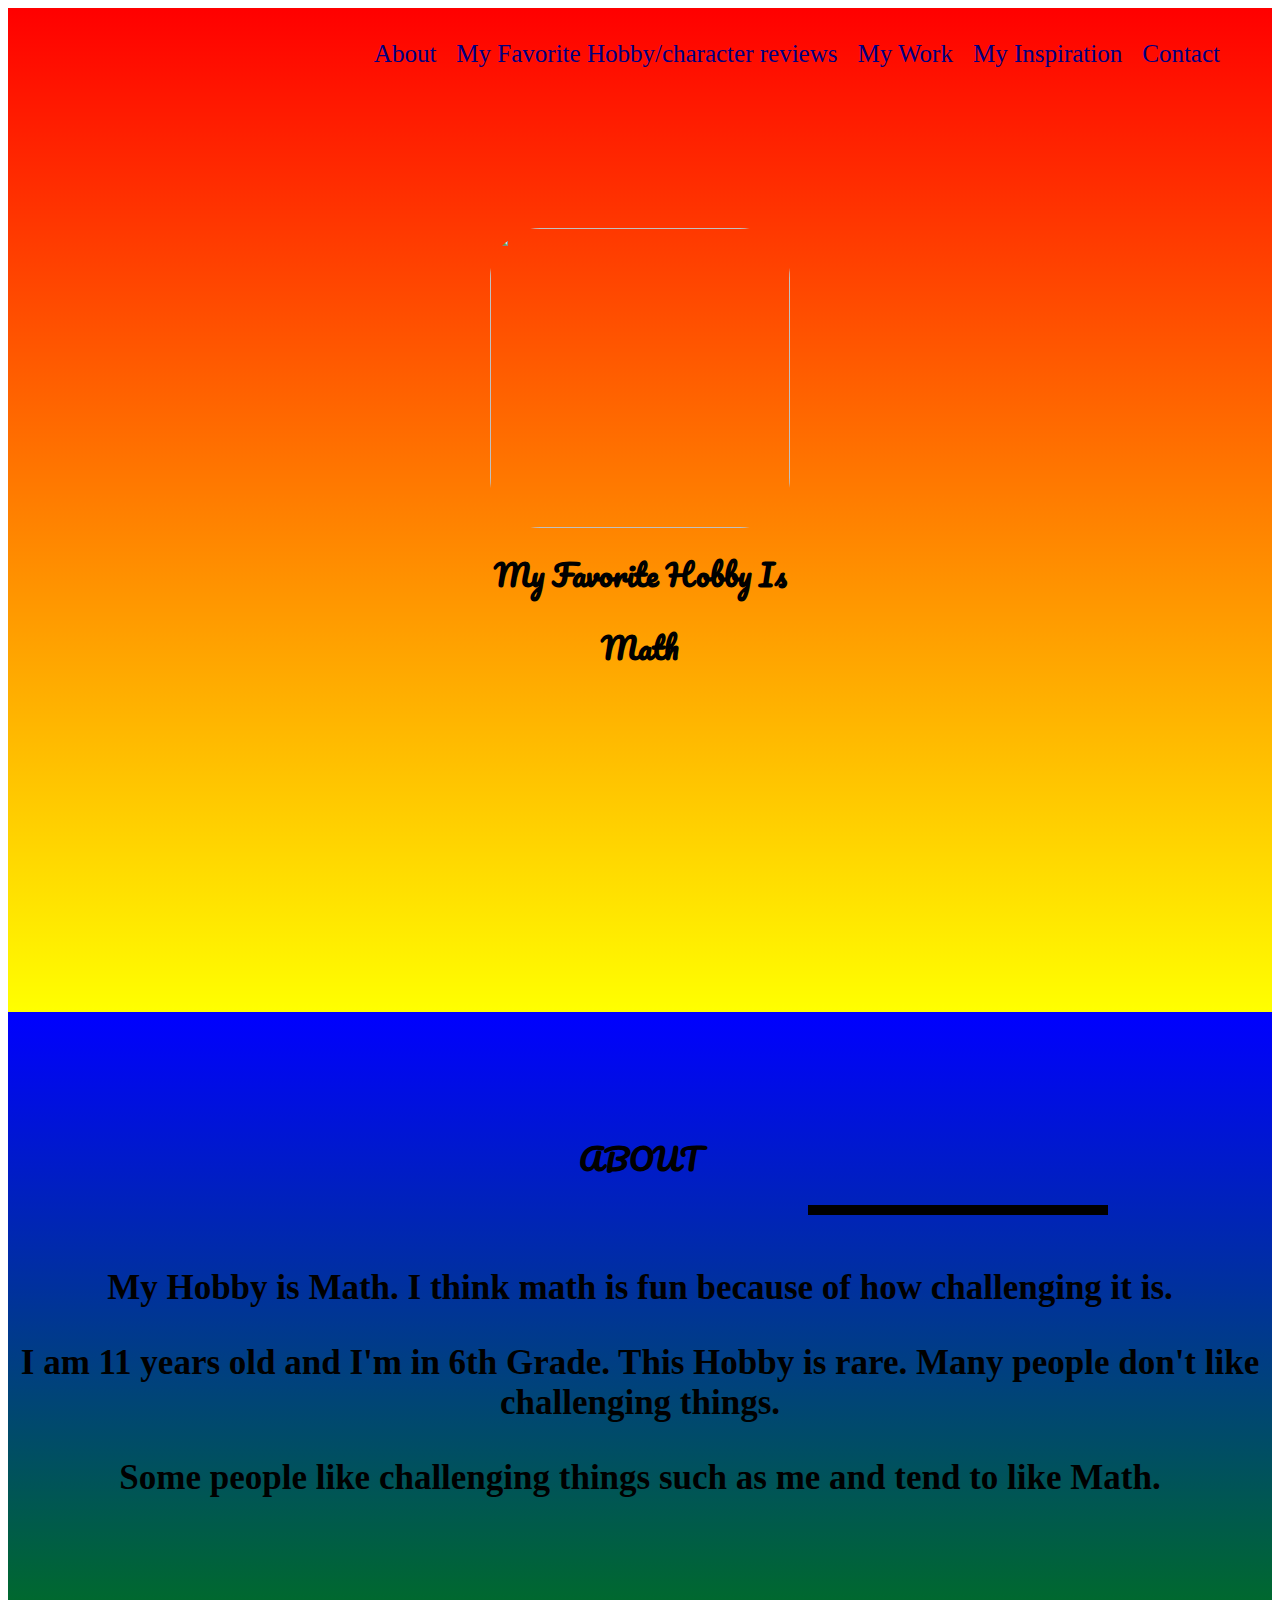
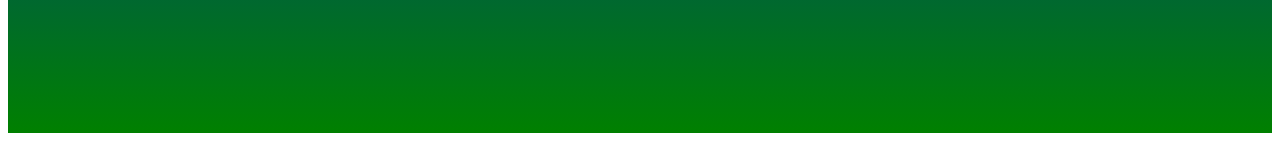
==== index.html @ da674b10 "Add files via upload" ====
<html>
  <head>
    <title>My Favorite</title>
    <link rel="stylesheet" href="style.css">
    <link rel="preconnect" href="https://fonts.googleapis.com">
    <link rel="preconnect" href="https://fonts.gstatic.com" crossorigin>
    <link href="https://fonts.googleapis.com/css2?family=Pacifico&display=swap" rel="stylesheet">
  </head>
    <body>
    
    <ul class="menu">
<li class="link">Contact</li>
<li class="link">My Inspiration</li>
<li class="link">My Work</li>
<li class="link">My Favorite Hobby/character reviews</li>
<li class="link">About</li>
</ul>

    <section id="section1">
    <img src="Math.jpg">
 <h1>My Favorite Hobby Is</h1>
  <h1>Math</h1>
  <br>
  </section>
  <section id="section2"> 
    <h1 class="section_name">ABOUT</h1>
    <div class="line"></div>
  <span>&nbsp;&nbsp;&nbsp;</span>
    <h3>My Hobby is Math. I think math is fun because of how challenging it is. </h3>
    <h3>I am 11 years old and I'm in 6th Grade. This Hobby is rare. Many people don't like challenging things.</h3>
<h3>Some people like challenging things such as me and tend to like Math.</h3>
</section>
</body>
  </html>
---- style.css ----
#section1{
  background-image: linear-gradient(red, yellow);
  text-align: center;
  padding-bottom: 300px;
  padding-top: 200px;

}

#section2{
    background-image: linear-gradient(blue, green);
  text-align: center;
  padding-top: 100px;
  padding-bottom: 200px; ;
}

img{
    height: 300px;
    width: 300px;
margin-top: 20px;
border-radius: 50px;
}


h1{
    font-size: 30px;
    font-family: 'Pacifico', cursive;
}

.line{
    background-color: black;
    width: 300px;
    height: 10px;
    margin-left:800px; ;
}


.link{
    list-style:none;
   float:right ;
    cursor:pointer;
    color: navy;
    padding:  10px;
    font-size: 25px;
}
.menu{
    margin-top: 20px;
    margin-right: 20px;
    position: absolute;
    top: 10px;
    right: 30px;
}

h3{
    font-size: 35px; ;
}
.link:hover{
background-color: white;
text-shadow: 2px 2px red;

}
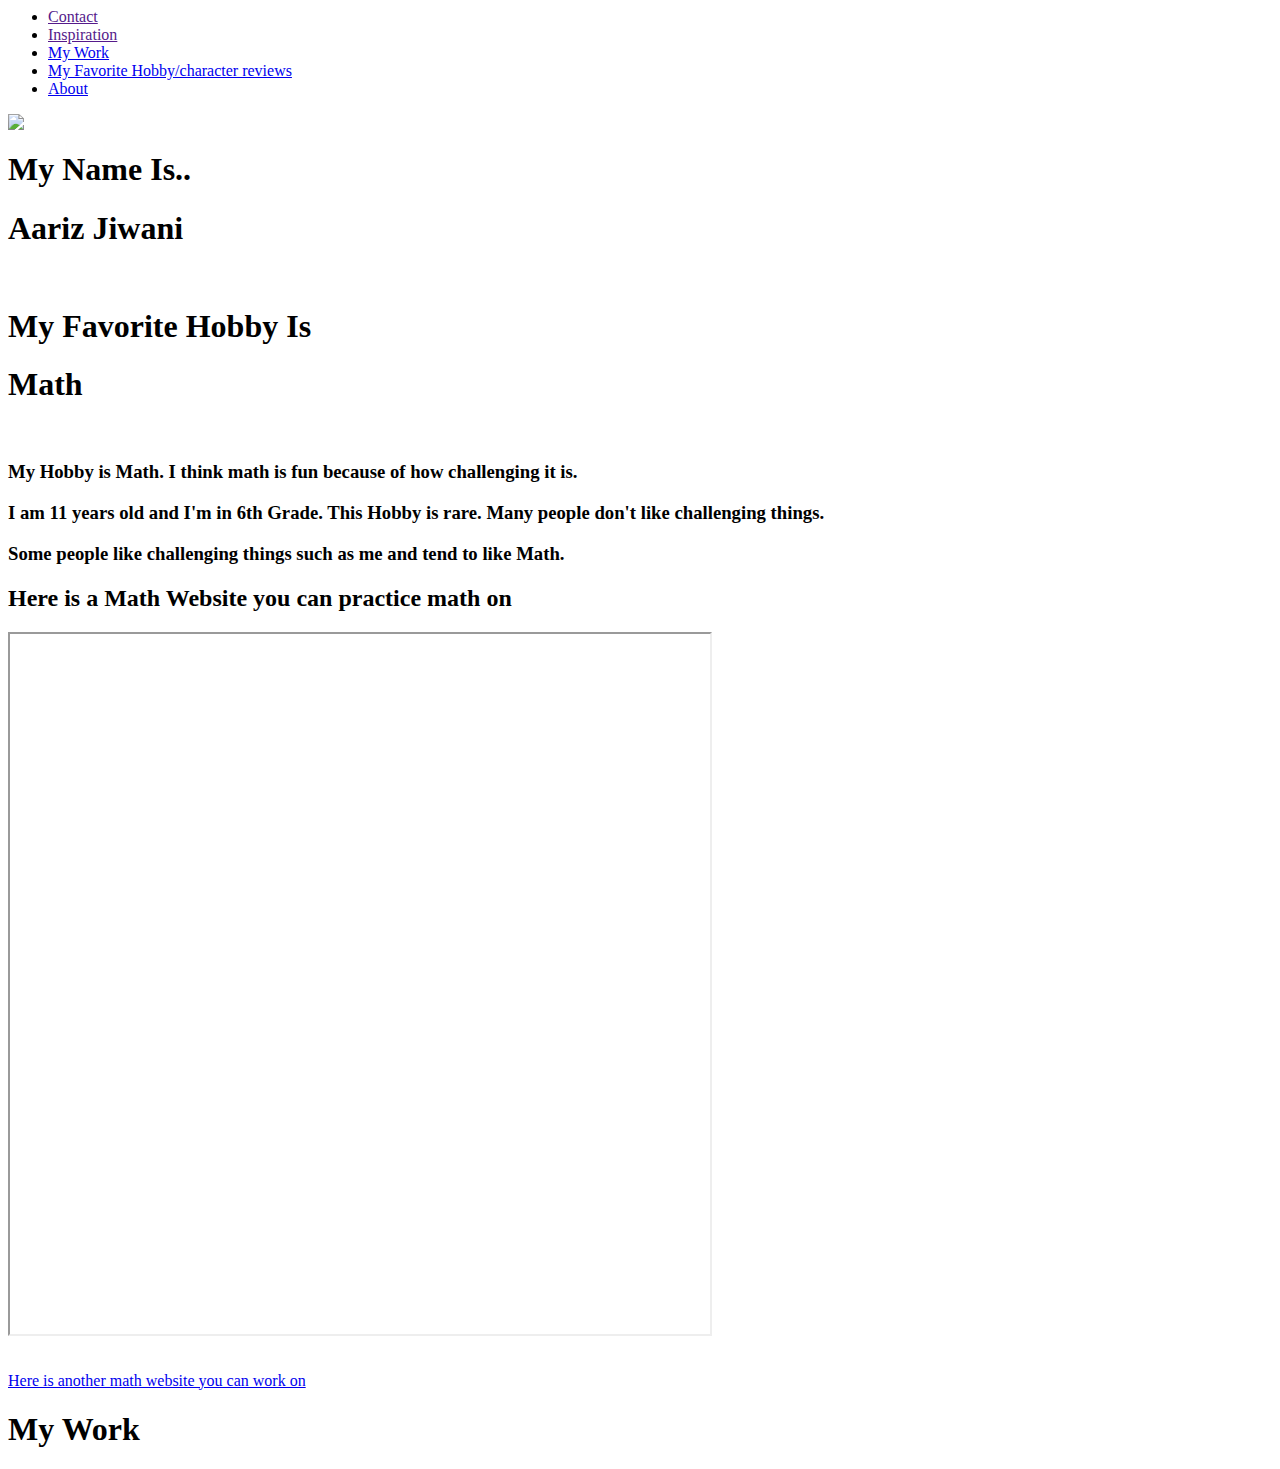
==== commit 9a28fb7a: "Update index.html" ====
--- a/index.html
+++ b/index.html
@@ -1,34 +1,49 @@
-<html>
-  <head>
-    <title>My Favorite</title>
-    <link rel="stylesheet" href="style.css">
-    <link rel="preconnect" href="https://fonts.googleapis.com">
-    <link rel="preconnect" href="https://fonts.gstatic.com" crossorigin>
-    <link href="https://fonts.googleapis.com/css2?family=Pacifico&display=swap" rel="stylesheet">
-  </head>
-    <body>
-    
-    <ul class="menu">
-<li class="link">Contact</li>
-<li class="link">My Inspiration</li>
-<li class="link">My Work</li>
-<li class="link">My Favorite Hobby/character reviews</li>
-<li class="link">About</li>
-</ul>
-
-    <section id="section1">
-    <img src="Math.jpg">
- <h1>My Favorite Hobby Is</h1>
-  <h1>Math</h1>
-  <br>
-  </section>
-  <section id="section2"> 
-    <h1 class="section_name">ABOUT</h1>
-    <div class="line"></div>
-  <span>&nbsp;&nbsp;&nbsp;</span>
-    <h3>My Hobby is Math. I think math is fun because of how challenging it is. </h3>
-    <h3>I am 11 years old and I'm in 6th Grade. This Hobby is rare. Many people don't like challenging things.</h3>
-<h3>Some people like challenging things such as me and tend to like Math.</h3>
-</section>
-</body>
-  </html>+<html>
+  <head>
+    <title>My Favorite</title>
+    <link rel="stylesheet" href="portfolio.css">
+    <link rel="preconnect" href="https://fonts.googleapis.com">
+    <link rel="preconnect" href="https://fonts.gstatic.com" crossorigin>
+    <link href="https://fonts.googleapis.com/css2?family=Pacifico&display=swap" rel="stylesheet">
+  </head>
+    <body>
+    
+    <ul class="menu">
+<li class="link"><a href="">Contact</a></li>
+<li class="link"><a href=""> Inspiration</a></li>
+<li class="link"><a href="#myWork">My Work</a></li>
+<li class="link"><a href="#favorite">My Favorite Hobby/character reviews</a></li>
+<li class="link"><a href="#about">About</a></li>
+</ul>
+
+    <section id="about">
+    <img src="IMG_0862.jpg">
+ <h1>My Name Is.. </h1>
+  <h1>Aariz Jiwani</h1>
+  <br>
+  </section>
+  <section id="favorite"> 
+    <h1 class="section_name">My Favorite Hobby Is</h1>
+    <h1>Math</h1>
+    <div class="line"></div>
+  <span>&nbsp;&nbsp;&nbsp;</span>
+    <h3>My Hobby is Math. I think math is fun because of how challenging it is. </h3>
+    <h3>I am 11 years old and I'm in 6th Grade. This Hobby is rare. Many people don't like challenging things.</h3>
+<h3>Some people like challenging things such as me and tend to like Math.</h3>
+
+<div class="line"></div>
+<h2>Here is a Math Website you can practice math on</h2>
+<iframe width="700" height="700" src="https://www.mathplayground.com/"></iframe>
+
+
+<br><br><br>
+    <a href="https://sso.prodigygame.com/game/start?rid=2556b4cb-e0ea-4b2e-a161-68804b56e0bd" target="_blank">Here is another math website you can work on</a>
+</section>
+    <section id="myWork">
+        <h1>My Work</h1>
+        <div class="line"></div>
+
+</section>
+
+</body>
+  </html>
